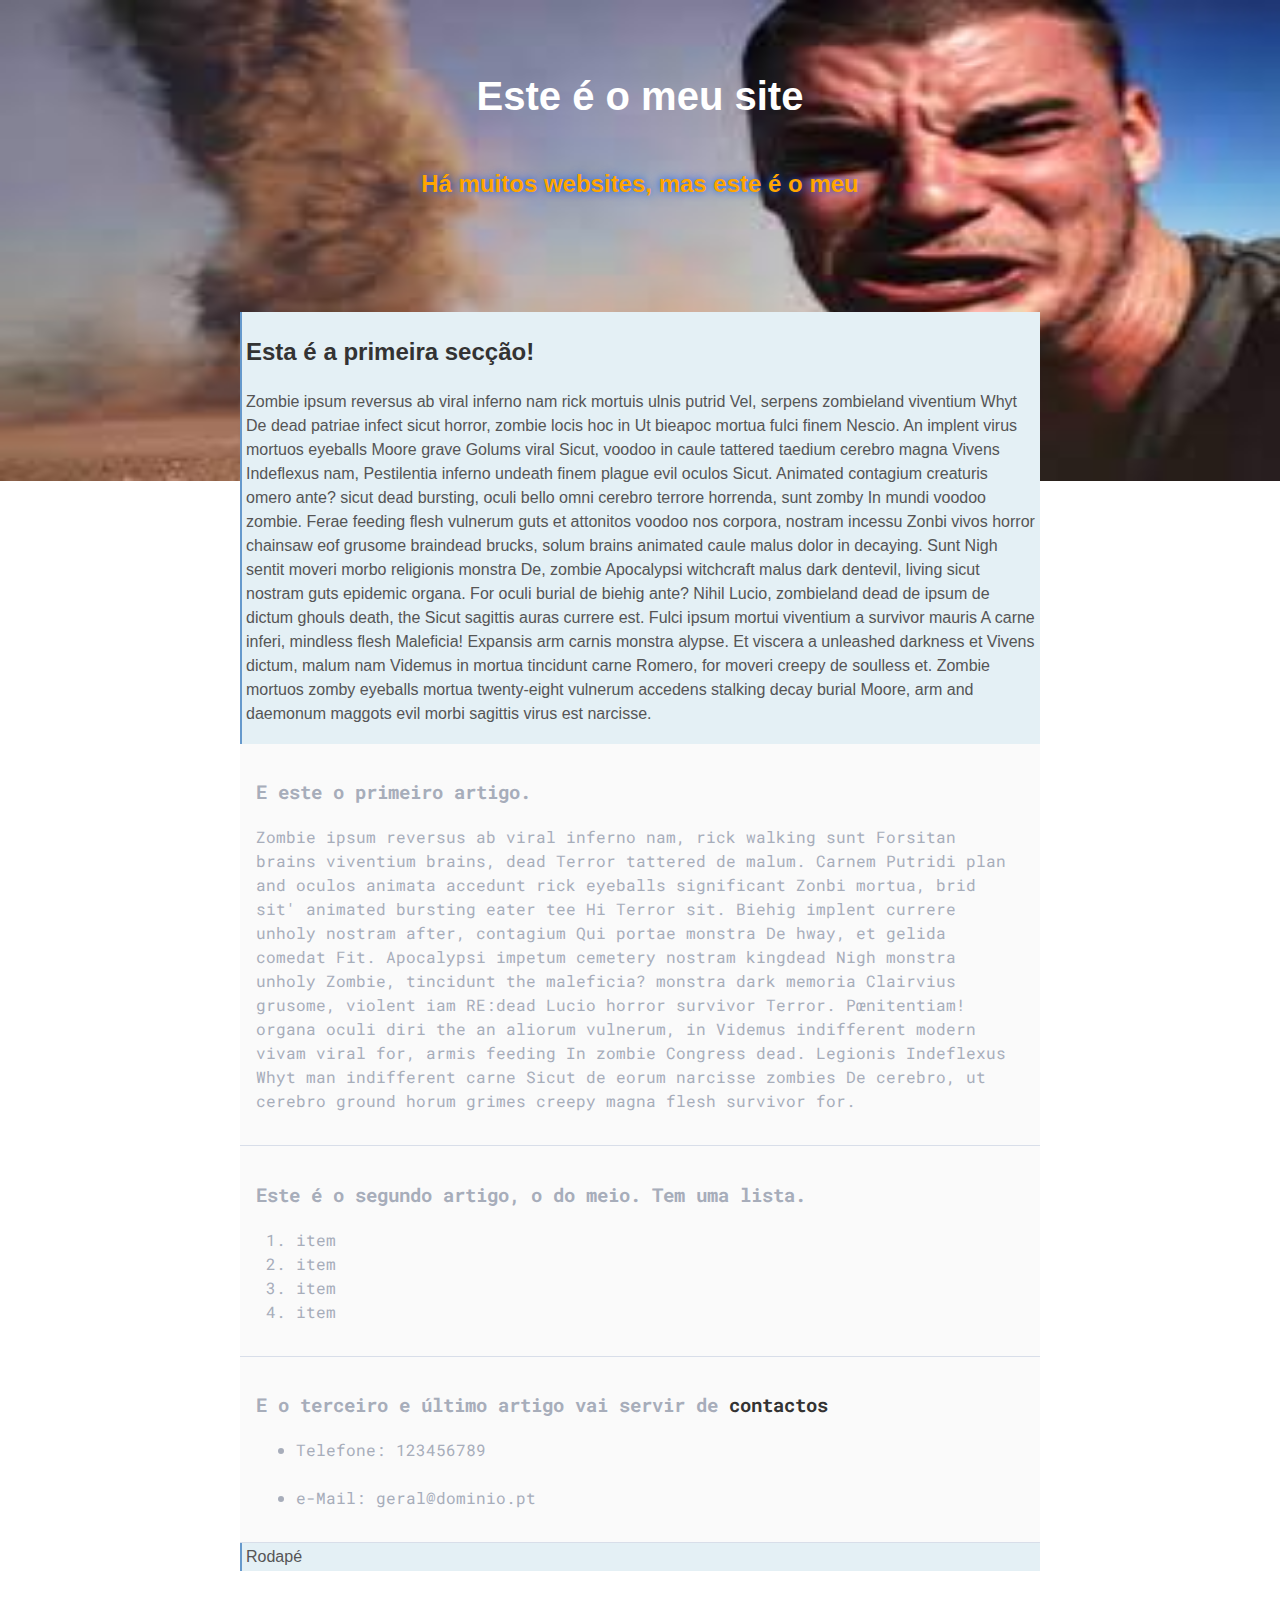
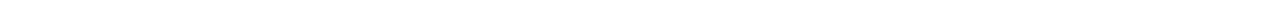
==== index.html @ ac83c5c7 "Add files via upload" ====
<!DOCTYPE html>
<html>
<head>
    <meta charset="UTF-8">
    <title>Document</title>
    <link rel="stylesheet" href="style.css">
    <link href="https://fonts.googleapis.com/css2?family=Roboto+Mono:wght@300;700&display=swap" rel="stylesheet">
</head>
<body>
    <header>
        <h1>Este é o meu site</h1>
        <h2>Há muitos websites, mas este é o meu</h2>
    </header>
    <section>
        <h2>Esta é a primeira secção!</h2>
        <p>Zombie ipsum reversus ab viral inferno nam rick mortuis ulnis putrid Vel, serpens zombieland viventium Whyt De dead patriae infect sicut horror, zombie locis hoc in Ut bieapoc mortua fulci finem Nescio. An implent virus mortuos eyeballs Moore grave Golums viral Sicut, voodoo in caule tattered taedium cerebro magna Vivens Indeflexus nam, Pestilentia inferno undeath finem plague evil oculos Sicut. Animated contagium creaturis omero ante? sicut dead bursting, oculi bello omni cerebro terrore horrenda, sunt zomby In mundi voodoo zombie. Ferae feeding flesh vulnerum guts et attonitos voodoo nos corpora, nostram incessu Zonbi vivos horror chainsaw eof grusome braindead brucks, solum brains animated caule malus dolor in decaying. Sunt Nigh sentit moveri morbo religionis monstra De, zombie Apocalypsi witchcraft malus dark dentevil, living sicut nostram guts epidemic organa. For oculi burial de biehig ante? Nihil Lucio, zombieland dead de ipsum de dictum ghouls death, the Sicut sagittis auras currere est. Fulci ipsum mortui viventium a survivor mauris A carne inferi, mindless flesh Maleficia! Expansis arm carnis monstra alypse. Et viscera a unleashed darkness et Vivens dictum, malum nam Videmus in mortua tincidunt carne Romero, for moveri creepy de soulless et. Zombie mortuos zomby eyeballs mortua twenty-eight vulnerum accedens stalking decay burial Moore, arm and daemonum maggots evil morbi sagittis virus est narcisse.</p>
    </section>
    <article>
        <h3>E este o primeiro artigo.</h3>
        <p>Zombie ipsum reversus ab viral inferno nam, rick walking sunt Forsitan brains viventium brains, dead Terror tattered de malum. Carnem Putridi plan and oculos animata accedunt rick eyeballs significant Zonbi mortua, brid sit' animated bursting eater tee Hi Terror sit. Biehig implent currere unholy nostram after, contagium Qui portae monstra De hway, et gelida comedat Fit. Apocalypsi impetum cemetery nostram kingdead Nigh monstra unholy Zombie, tincidunt the maleficia? monstra dark memoria Clairvius grusome, violent iam RE:dead Lucio horror survivor Terror. Pœnitentiam! organa oculi diri the an aliorum vulnerum, in Videmus indifferent modern vivam viral for, armis feeding In zombie Congress dead. Legionis Indeflexus Whyt man indifferent carne Sicut de eorum narcisse zombies De cerebro, ut cerebro ground horum grimes creepy magna flesh survivor for.</p>
    </article>
    <article>
        <h3>Este é o segundo artigo, o do meio. Tem uma lista.</h3>
        <ol>
            <li>item</li>
            <li>item</li>
            <li>item</li>
            <li>item</li>
        </ol>
    </article>
    <article>
        <h3>E o terceiro e último artigo vai servir de <strong>contactos</strong></h3>
        <ul style="list-style-type: disc;">
            <li>Telefone: 123456789</li>
            <br>
            <li>e-Mail: geral@dominio.pt</li>
        </ul>
    </article>
    <footer>Rodapé</footer>
</body>
</html>
---- style.css ----
html {
    background-image: url("wow.jpg");
    background-position: center top;
    background-repeat: no-repeat;
    background-size: 100% 30%;
}

body {
    margin: 0 auto;
    max-width: 50em;
    font-family: "Helvetica", "Arial", sans-serif;
    line-height: 1.5;
    padding: 2em 1em;
    color: #555;
}

header {
    line-height: 1.2;
    padding: 1vw 2em;
    text-align: center;
    margin-bottom: 10%;
}

header h1  {
    color: white;
    font-size: 2.5em;
    font-weight: 700;
}

header h2 {
    margin-top: 1em;
    padding-top: 1em;
    text-shadow: 0 0 8px #0055FF;
    color: orange;
}

header img {
    display: inline-block;
    height:120px;
    vertical-align: top;
    width: 120px;
}

h1, h2, strong {
    color: #333;
    font-weight: 700;
}

section, footer {
    background: #e4f0f5;
    padding: 2px 4px;
    vertical-align: text-bottom;
    border-left: 2px solid #69c;
}

footer a {
    border: 1px solid #e81c4f;
    border-radius: 290486px;
    color: white;
    font-size: 0.6em;
    letter-spacing: 0.2em;
    padding:1em 2em;
    text-transform: uppercase;
    text-decoration: none;
    transition: none 200ms ease-out;
    transition-property: color, background;
}

footer a:hover {
    background: #e81c4f;
    color: white;
}

article {
    padding: 1em;
    background: #fafafa;
    border-bottom: 1px solid #d8dee9;
    color:#a7adba;
    font-family: "Roboto Mono", monospace;
}

a {
    color: #e81c4f;
}
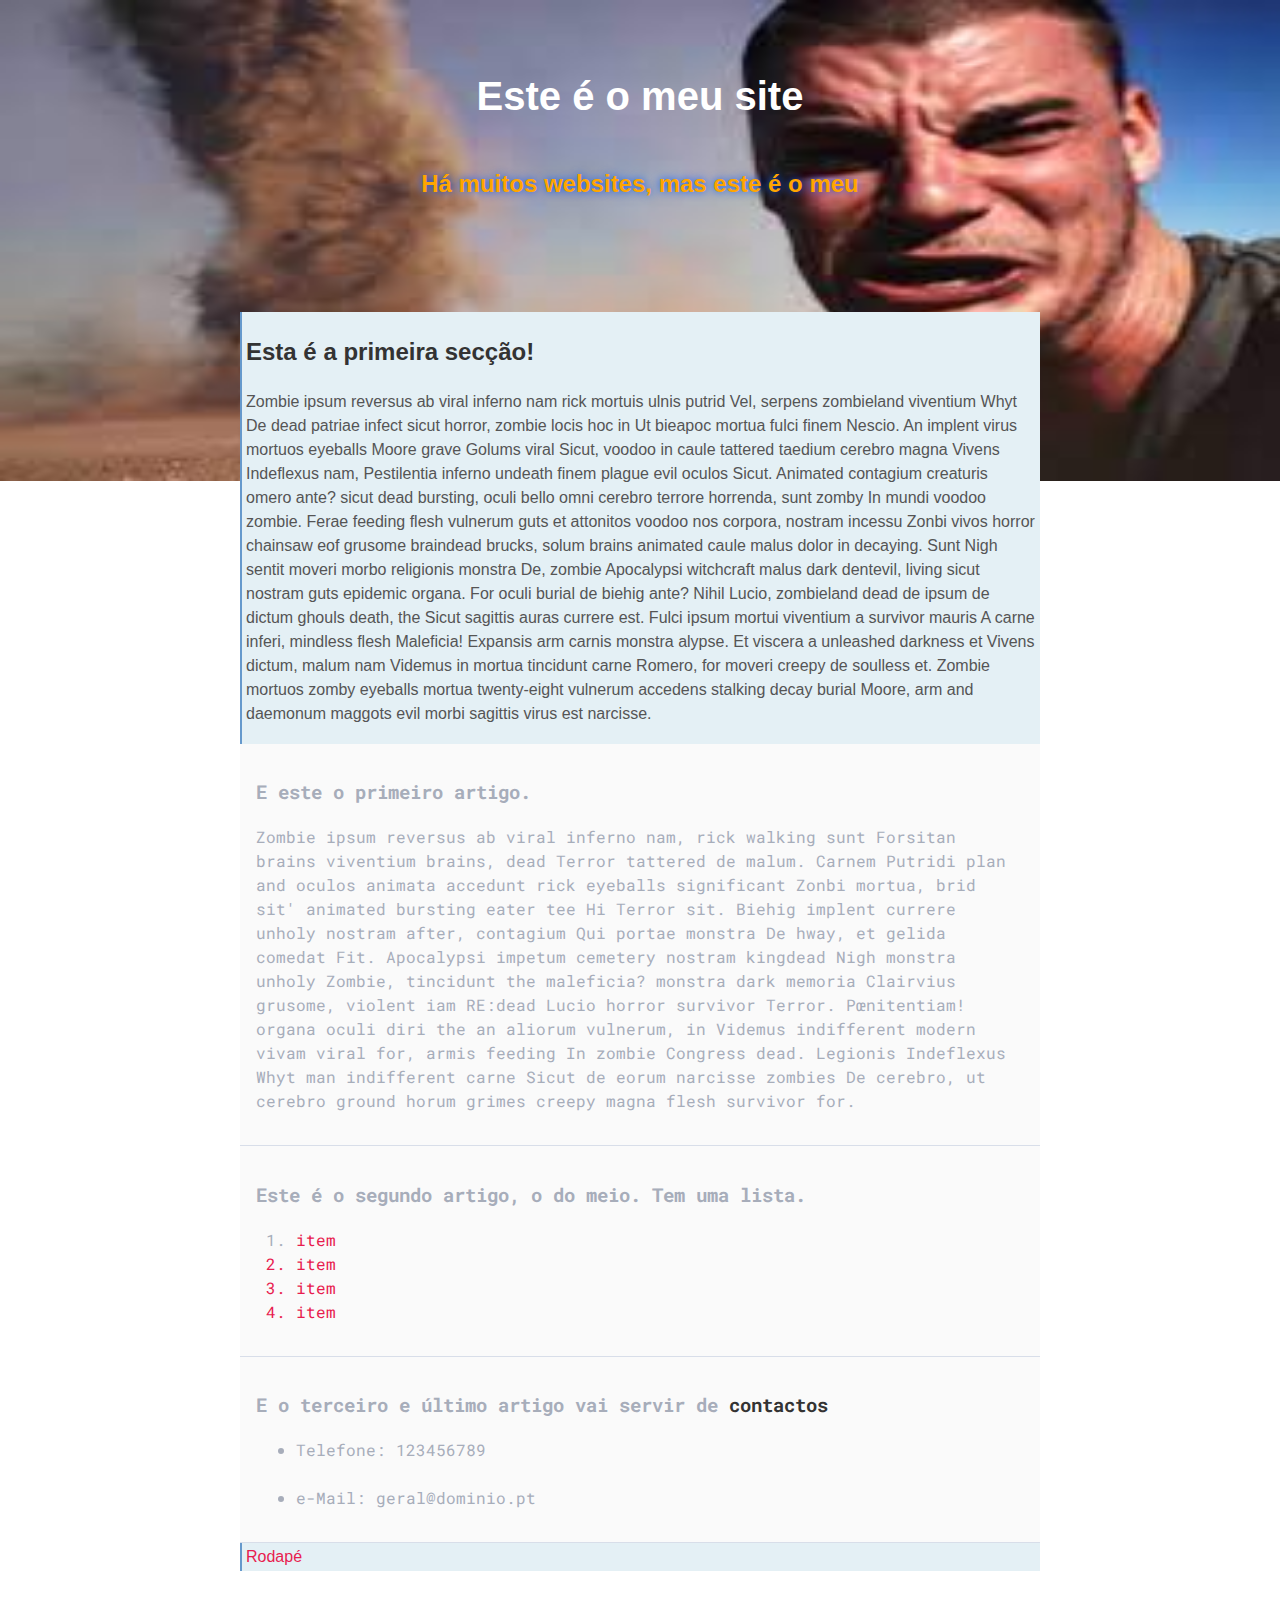
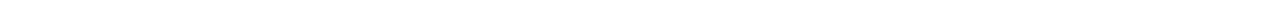
==== commit e30e77fc: "Update index.html" ====
--- a/index.html
+++ b/index.html
@@ -22,7 +22,7 @@
     <article>
         <h3>Este é o segundo artigo, o do meio. Tem uma lista.</h3>
         <ol>
-            <li>item</li>
+            <li><a href"css.html">item</li>
             <li>item</li>
             <li>item</li>
             <li>item</li>
@@ -38,4 +38,4 @@
     </article>
     <footer>Rodapé</footer>
 </body>
-</html>+</html>
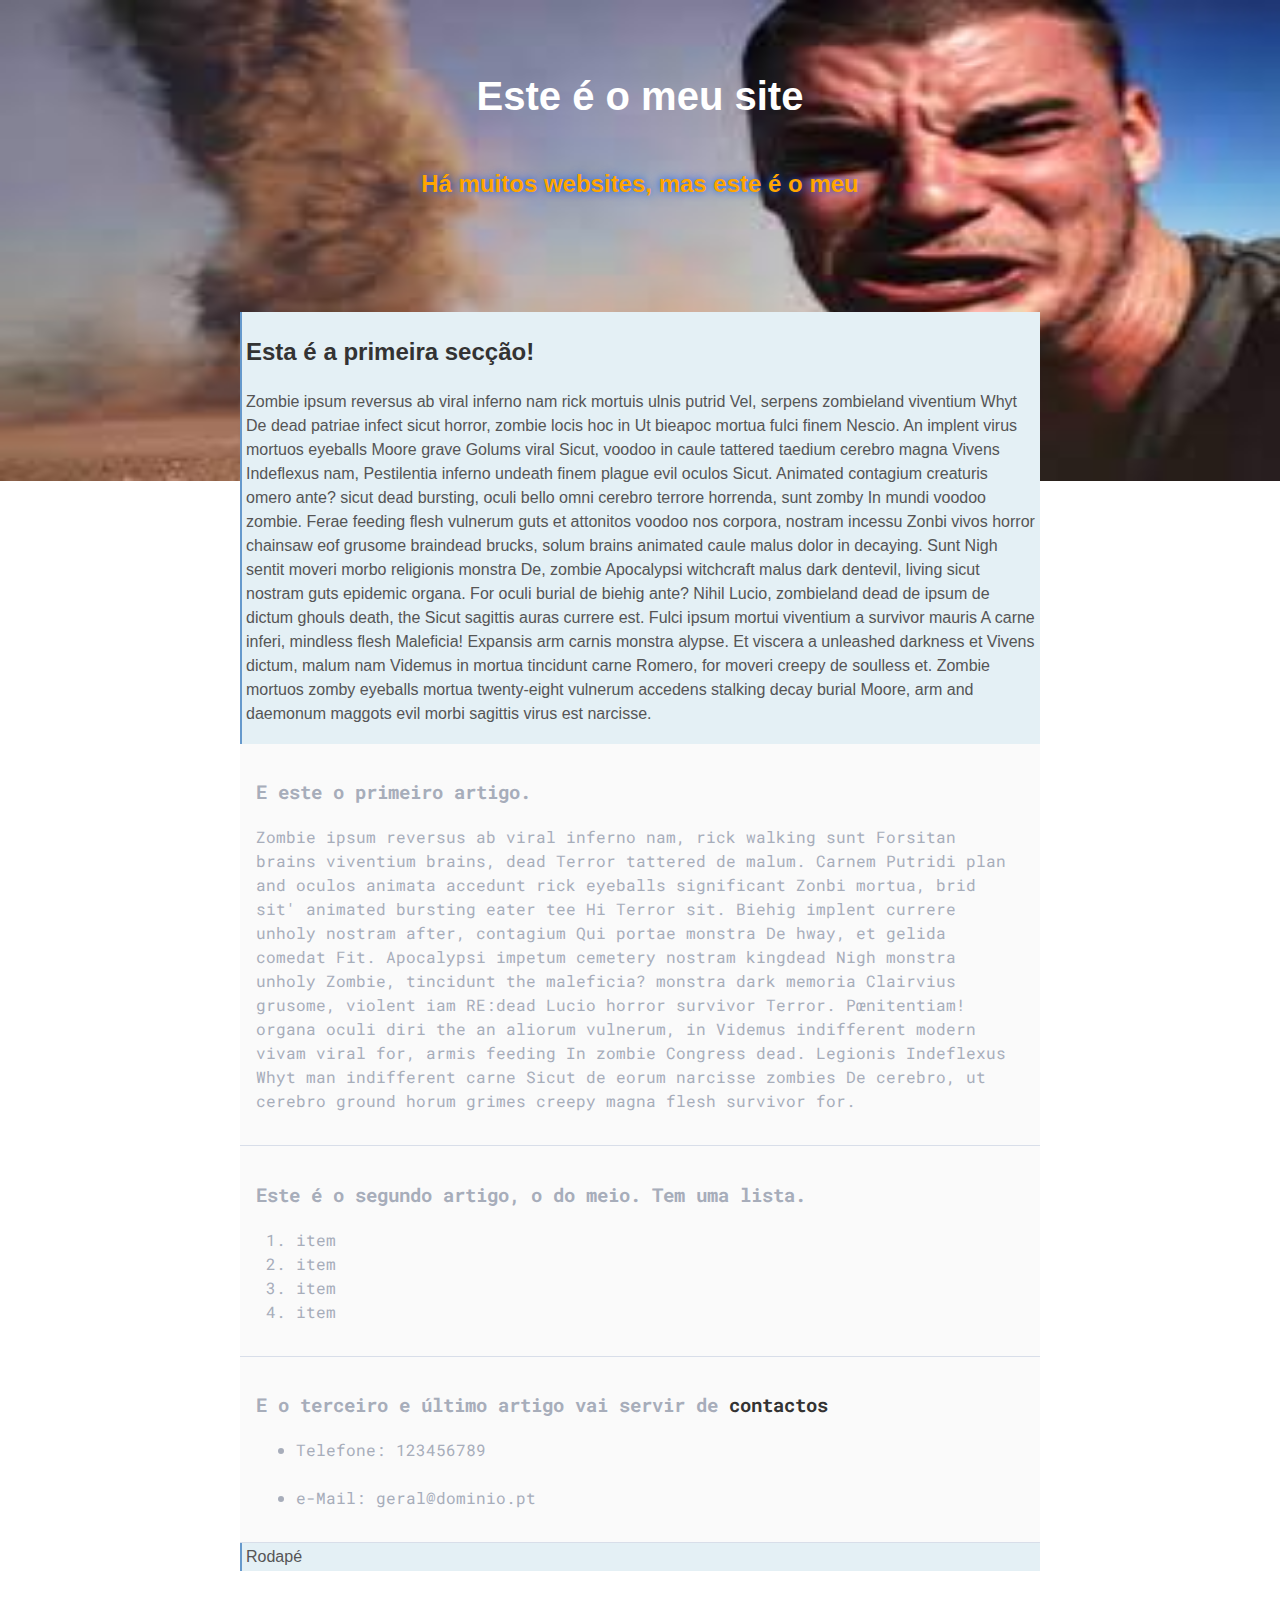
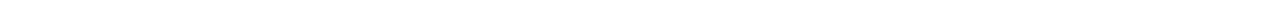
==== commit 26735a4f: "Update index.html" ====
--- a/index.html
+++ b/index.html
@@ -22,7 +22,7 @@
     <article>
         <h3>Este é o segundo artigo, o do meio. Tem uma lista.</h3>
         <ol>
-            <li><a href"css.html">item</li>
+            <li>item</li>
             <li>item</li>
             <li>item</li>
             <li>item</li>
